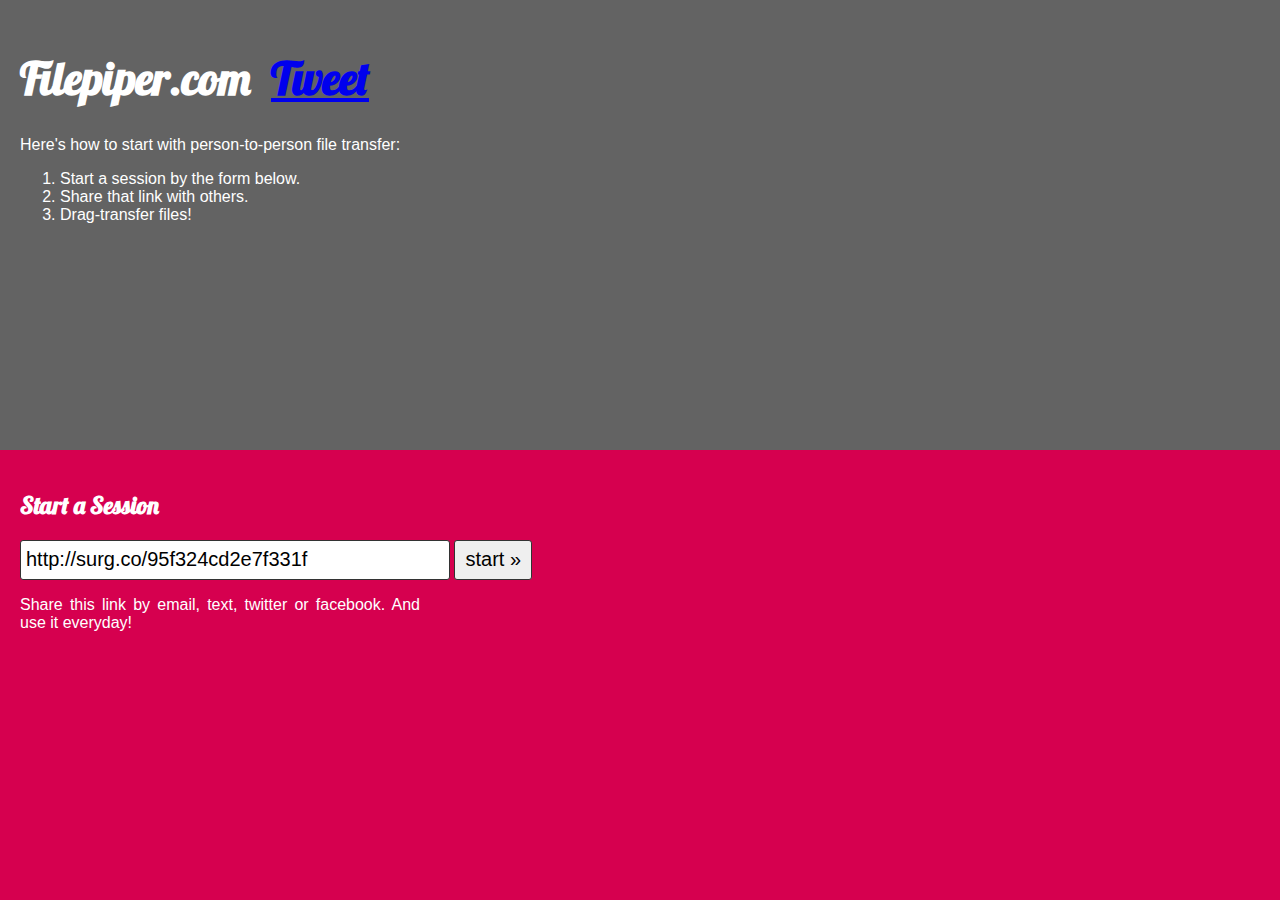
==== home.html @ 544e0402 "domain updated" ====
<!DOCTYPE>
<html>
    <head>
        <title>FilePiper</title>
        <link href='http://fonts.googleapis.com/css?family=Lobster' rel='stylesheet' type='text/css'>
        <meta charset="utf-8">
        <script>!function(d,s,id){var js,fjs=d.getElementsByTagName(s)[0];if(!d.getElementById(id)){js=d.createElement(s);js.id=id;js.src="https://platform.twitter.com/widgets.js";fjs.parentNode.insertBefore(js,fjs);}}(document,"script","twitter-wjs");</script>
    </head>
    <body>
        <style>
            body {
                padding: 0;margin: 0;
                font-family: sans-serif;    
                color: white;    
                overflow: none;
            }    
            #box h1 {
                font-size: 45px;
                font-family: 'Lobster', cursive;
            }
            #box h1 #tweet {
                margin-left: 10px;
            }
            #box2 h2 {
                font-family: 'Lobster', cursive;
            }
            #box, #box2 {
                background: #636363;        
                position: relative;
                width: 100%; 
                height: 50%;
                padding: 20px;
                box-sizing: border-box;                
            }
            #box2 {
                background: #d6004f;
            }                        
            #box p, #box2 p {
                width: 400px;
                text-align: justify;
            }
            #box2 input {
                outline: none;
                border-radius: 3px;
                border: 1px solid #333;
                height: 40px;
                font-size: 20px;
            }
            #box2 input.submit {
                cursor: pointer;
                padding-left: 10px;
                padding-right: 10px;
            }
            #box2 #shortlink {
                width: 430px;
                padding: 0px 5px;                
            }
            #box p a {
                color: #d6004f;
                text-shadow: #f9e 0.05em 0.05em 0.05em;
            }
        </style>
        <div id="box">
          <h1>Filepiper.com
              <span id="tweet">
                  <a href="https://twitter.com/share" class="twitter-share-button" data-via="twitterapi" data-lang="en">Tweet</a>                  
              </span>
          </h1>
          <p>Here's how to start with person-to-person file transfer:
              <ol>
                  <li>Start a session by the form below.</li>
                  <li>Share that link with others.</li>
                  <li>Drag-transfer files!</li>
              </ol>
          </p>
        </div>
        <div id="box2">
            <h2>Start a Session</h2>
            <form action="http://surg.co/95f324cd2e7f331f">
                <input type="text" id="shortlink" value="http://surg.co/95f324cd2e7f331f">
                <input type="submit" value="start »" class="submit">
            </form>
            <p>Share this link by email, text, twitter or facebook. And use it everyday!</p>
        </div>
        <script>
            var req = new XMLHttpRequest();
            req.open('GET', "/link-allocator/", true);
            req.onreadystatechange = function (aEvt) {
                if (req.readyState == 4) {
                    if(req.status == 200) {
                        var resp = req.responseText;
                        document.getElementsByTagName("form")[0].action = "http://surg.co/"+resp;
                        document.getElementById("shortlink").value = "http://surg.co/"+resp;
                    }
                    else
                        dump("Erreur pendant le chargement de la page.\n");
                }
            };
            req.send(null); 
            document.getElementsByTagName("form")[0].onsubmit = function() {
                location.href = this.action;
                return false;
            };
        </script>
        <script type="text/javascript">
        
          var _gaq = _gaq || [];
          _gaq.push(['_setAccount', 'UA-19294089-9']);
          _gaq.push(['_trackPageview']);
        
          (function() {
            var ga = document.createElement('script'); ga.type = 'text/javascript'; ga.async = true;
            ga.src = ('https:' == document.location.protocol ? 'https://ssl' : 'http://www') + '.google-analytics.com/ga.js';
            var s = document.getElementsByTagName('script')[0]; s.parentNode.insertBefore(ga, s);
          })();
        
        </script>
    </body>
</html>
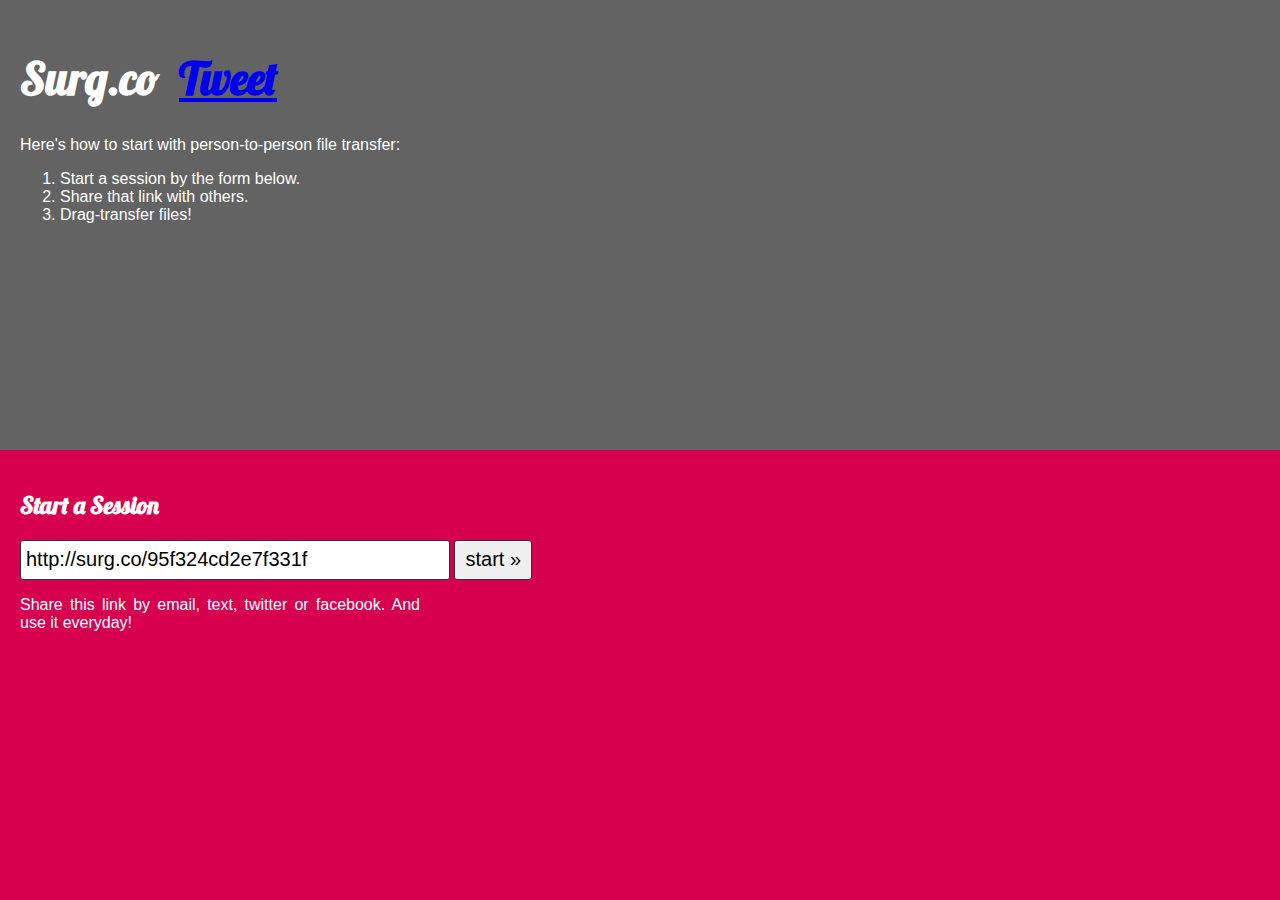
==== commit 6857040a: "rebranded" ====
--- a/home.html
+++ b/home.html
@@ -1,7 +1,7 @@
 <!DOCTYPE>
 <html>
     <head>
-        <title>FilePiper</title>
+        <title>Surg.co</title>
         <link href='http://fonts.googleapis.com/css?family=Lobster' rel='stylesheet' type='text/css'>
         <meta charset="utf-8">
         <script>!function(d,s,id){var js,fjs=d.getElementsByTagName(s)[0];if(!d.getElementById(id)){js=d.createElement(s);js.id=id;js.src="https://platform.twitter.com/widgets.js";fjs.parentNode.insertBefore(js,fjs);}}(document,"script","twitter-wjs");</script>
@@ -61,7 +61,7 @@
             }
         </style>
         <div id="box">
-          <h1>Filepiper.com
+          <h1>Surg.co
               <span id="tweet">
                   <a href="https://twitter.com/share" class="twitter-share-button" data-via="twitterapi" data-lang="en">Tweet</a>                  
               </span>
